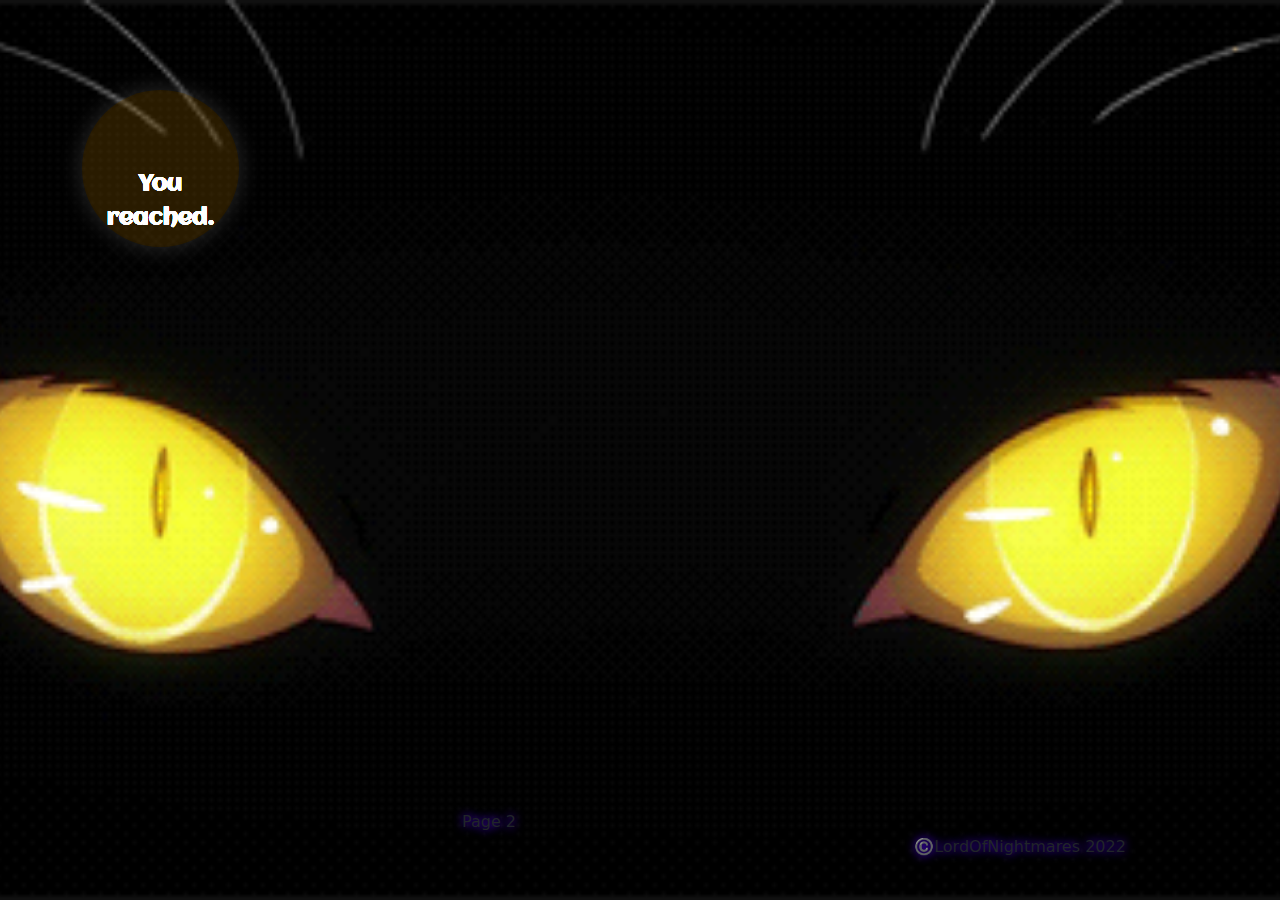
==== page2.html @ ec3d4ece "test1" ====
<!DOCTYPE html>
<html lang="en">

<head>
    <meta charset="utf-8">
    <meta name="viewport" content="width=device-width, initial-scale=1.0, shrink-to-fit=no">
    <title>Test for git</title>
    <meta property="og:type" content="">
    <meta name="description" content="WAAAAAAAA">
    <link rel="stylesheet" href="assets/bootstrap/css/bootstrap.min.css">
    <link rel="stylesheet" href="https://fonts.googleapis.com/css?family=Aclonica&amp;display=swap">
    <link rel="stylesheet" href="assets/css/glitch.compiled.css">
    <link rel="stylesheet" href="assets/css/styles.css">
</head>

<body style="background: url(&quot;assets/img/background.gif&quot;) center / cover no-repeat;">
    <div class="container">
        <header style="max-height: 10vh;height: 10vh;">
            <div class="row element-container">
                <div class="col d-xxl-flex"></div>
            </div>
        </header>
        <main style="max-height: 80vh;height: 80vh;">
            <div class="row element-container">
                <div class="col d-xxl-flex justify-content-center align-items-center justify-content-xxl-center align-items-xxl-center">
                    <div class="main-col-message">
                        <div class="d-xxl-flex justify-content-xxl-center align-items-xxl-center glitch">
                            <p class="text-center d-xxl-flex justify-content-xxl-center align-items-xxl-center line"><strong>You reached.</strong></p>
                            <p class="text-center d-xxl-flex justify-content-xxl-center align-items-xxl-center line"><strong>You reached.</strong></p>
                            <p class="text-center d-xxl-flex justify-content-xxl-center align-items-xxl-center line"><strong>You reached.</strong></p>
                            <p class="text-center d-xxl-flex justify-content-xxl-center align-items-xxl-center line"><strong>You reached.</strong></p>
                            <p class="text-center d-xxl-flex justify-content-xxl-center align-items-xxl-center line"><strong>You reached.</strong></p>
                            <p class="text-center d-xxl-flex justify-content-xxl-center align-items-xxl-center line"><strong>You reached.</strong></p>
                            <p class="text-center d-xxl-flex justify-content-xxl-center align-items-xxl-center line"><strong>You reached.</strong></p>
                            <p class="text-center d-xxl-flex justify-content-xxl-center align-items-xxl-center line"><strong>You reached.</strong></p>
                            <p class="text-center d-xxl-flex justify-content-xxl-center align-items-xxl-center line"><strong>You reached.</strong></p>
                            <p class="text-center d-xxl-flex justify-content-xxl-center align-items-xxl-center line"><strong>You reached.</strong></p>
                        </div>
                    </div>
                </div>
            </div>
        </main>
        <footer style="height: 10vh;max-height: 10vh;">
            <div class="row d-xxl-flex element-container">
                <div class="col d-xxl-flex justify-content-xxl-center align-items-xxl-center footer-col-message"></div>
                <div class="col d-xxl-flex justify-content-xxl-center align-items-xxl-center footer-col-message">
                    <div>
                        <p>Page 2</p>
                    </div>
                </div>
                <div class="col d-md-flex justify-content-md-center align-items-md-center footer-col-message">
                    <div>
                        <p>©️LordOfNightmares 2022</p>
                    </div>
                </div>
            </div>
        </footer>
    </div>
    <script src="assets/bootstrap/js/bootstrap.min.js"></script>
</body>

</html>
---- assets/css/glitch.compiled.css ----
.glitch {
  position: relative;
  color: #fff;
  top: 50%;
}

.line {
  position: absolute;
}
.line:nth-child(1) {
  animation: clip 3000ms -300ms linear infinite, glitch1 500ms -765ms linear infinite;
}
@keyframes glitch1 {
  0% {
    transform: translateX(0);
  }
  80% {
    transform: translateX(0);
    color: #fff;
  }
  85% {
    transform: translateX(3px);
    color: #4E9A26;
  }
  90% {
    transform: translateX(3px);
    color: #AC1212;
  }
  95% {
    transform: translateX(-1px);
    color: #fff;
  }
  100% {
    transform: translateX(0);
  }
}
.line:nth-child(2) {
  animation: clip 3000ms -600ms linear infinite, glitch2 500ms -571ms linear infinite;
}
@keyframes glitch2 {
  0% {
    transform: translateX(0);
  }
  80% {
    transform: translateX(0);
    color: #fff;
  }
  85% {
    transform: translateX(1px);
    color: #4E9A26;
  }
  90% {
    transform: translateX(-3px);
    color: #AC1212;
  }
  95% {
    transform: translateX(0px);
    color: #fff;
  }
  100% {
    transform: translateX(0);
  }
}
.line:nth-child(3) {
  animation: clip 3000ms -900ms linear infinite, glitch3 500ms -527ms linear infinite;
}
@keyframes glitch3 {
  0% {
    transform: translateX(0);
  }
  80% {
    transform: translateX(0);
    color: #fff;
  }
  85% {
    transform: translateX(3px);
    color: #4E9A26;
  }
  90% {
    transform: translateX(-1px);
    color: #AC1212;
  }
  95% {
    transform: translateX(-1px);
    color: #fff;
  }
  100% {
    transform: translateX(0);
  }
}
.line:nth-child(4) {
  animation: clip 3000ms -1200ms linear infinite, glitch4 500ms -65ms linear infinite;
}
@keyframes glitch4 {
  0% {
    transform: translateX(0);
  }
  80% {
    transform: translateX(0);
    color: #fff;
  }
  85% {
    transform: translateX(2px);
    color: #4E9A26;
  }
  90% {
    transform: translateX(-4px);
    color: #AC1212;
  }
  95% {
    transform: translateX(-3px);
    color: #fff;
  }
  100% {
    transform: translateX(0);
  }
}
.line:nth-child(5) {
  animation: clip 3000ms -1500ms linear infinite, glitch5 500ms -412ms linear infinite;
}
@keyframes glitch5 {
  0% {
    transform: translateX(0);
  }
  80% {
    transform: translateX(0);
    color: #fff;
  }
  85% {
    transform: translateX(5px);
    color: #4E9A26;
  }
  90% {
    transform: translateX(-2px);
    color: #AC1212;
  }
  95% {
    transform: translateX(-1px);
    color: #fff;
  }
  100% {
    transform: translateX(0);
  }
}
.line:nth-child(6) {
  animation: clip 3000ms -1800ms linear infinite, glitch6 500ms -127ms linear infinite;
}
@keyframes glitch6 {
  0% {
    transform: translateX(0);
  }
  80% {
    transform: translateX(0);
    color: #fff;
  }
  85% {
    transform: translateX(1px);
    color: #4E9A26;
  }
  90% {
    transform: translateX(0px);
    color: #AC1212;
  }
  95% {
    transform: translateX(-1px);
    color: #fff;
  }
  100% {
    transform: translateX(0);
  }
}
.line:nth-child(7) {
  animation: clip 3000ms -2100ms linear infinite, glitch7 500ms -42ms linear infinite;
}
@keyframes glitch7 {
  0% {
    transform: translateX(0);
  }
  80% {
    transform: translateX(0);
    color: #fff;
  }
  85% {
    transform: translateX(-1px);
    color: #4E9A26;
  }
  90% {
    transform: translateX(1px);
    color: #AC1212;
  }
  95% {
    transform: translateX(1px);
    color: #fff;
  }
  100% {
    transform: translateX(0);
  }
}
.line:nth-child(8) {
  animation: clip 3000ms -2400ms linear infinite, glitch8 500ms -172ms linear infinite;
}
@keyframes glitch8 {
  0% {
    transform: translateX(0);
  }
  80% {
    transform: translateX(0);
    color: #fff;
  }
  85% {
    transform: translateX(5px);
    color: #4E9A26;
  }
  90% {
    transform: translateX(3px);
    color: #AC1212;
  }
  95% {
    transform: translateX(0px);
    color: #fff;
  }
  100% {
    transform: translateX(0);
  }
}
.line:nth-child(9) {
  animation: clip 3000ms -2700ms linear infinite, glitch9 500ms -177ms linear infinite;
}
@keyframes glitch9 {
  0% {
    transform: translateX(0);
  }
  80% {
    transform: translateX(0);
    color: #fff;
  }
  85% {
    transform: translateX(0px);
    color: #4E9A26;
  }
  90% {
    transform: translateX(-1px);
    color: #AC1212;
  }
  95% {
    transform: translateX(5px);
    color: #fff;
  }
  100% {
    transform: translateX(0);
  }
}
.line:nth-child(10) {
  animation: clip 3000ms -3000ms linear infinite, glitch10 500ms -605ms linear infinite;
}
@keyframes glitch10 {
  0% {
    transform: translateX(0);
  }
  80% {
    transform: translateX(0);
    color: #fff;
  }
  85% {
    transform: translateX(-4px);
    color: #4E9A26;
  }
  90% {
    transform: translateX(3px);
    color: #AC1212;
  }
  95% {
    transform: translateX(2px);
    color: #fff;
  }
  100% {
    transform: translateX(0);
  }
}

@keyframes clip {
  0% {
    clip-path: polygon(0 100%, 100% 100%, 100% 120%, 0 120%);
  }
  100% {
    clip-path: polygon(0 -20%, 100% -20%, 100% 0%, 0 0);
  }
}
---- assets/css/styles.css ----
.element-container {
  height: inherit;
}

.main-col-message {
  background-color: rgba(255,168,0,0.16);
  border: 2px solid rgba(0,0,0,0.05);
  border-radius: 106px;
  width: 7em;
  height: 7em;
  box-shadow: 0px 0px 23px .1px rgba(255,255,255,0.17);
  color: rgba(255,255,255,0.37);
  font-size: 1.4em;
  font-family: 'Aclonica';
}

.footer-col-message {
  text-shadow: 0px 0px 10px rgb(76,0,237);
}
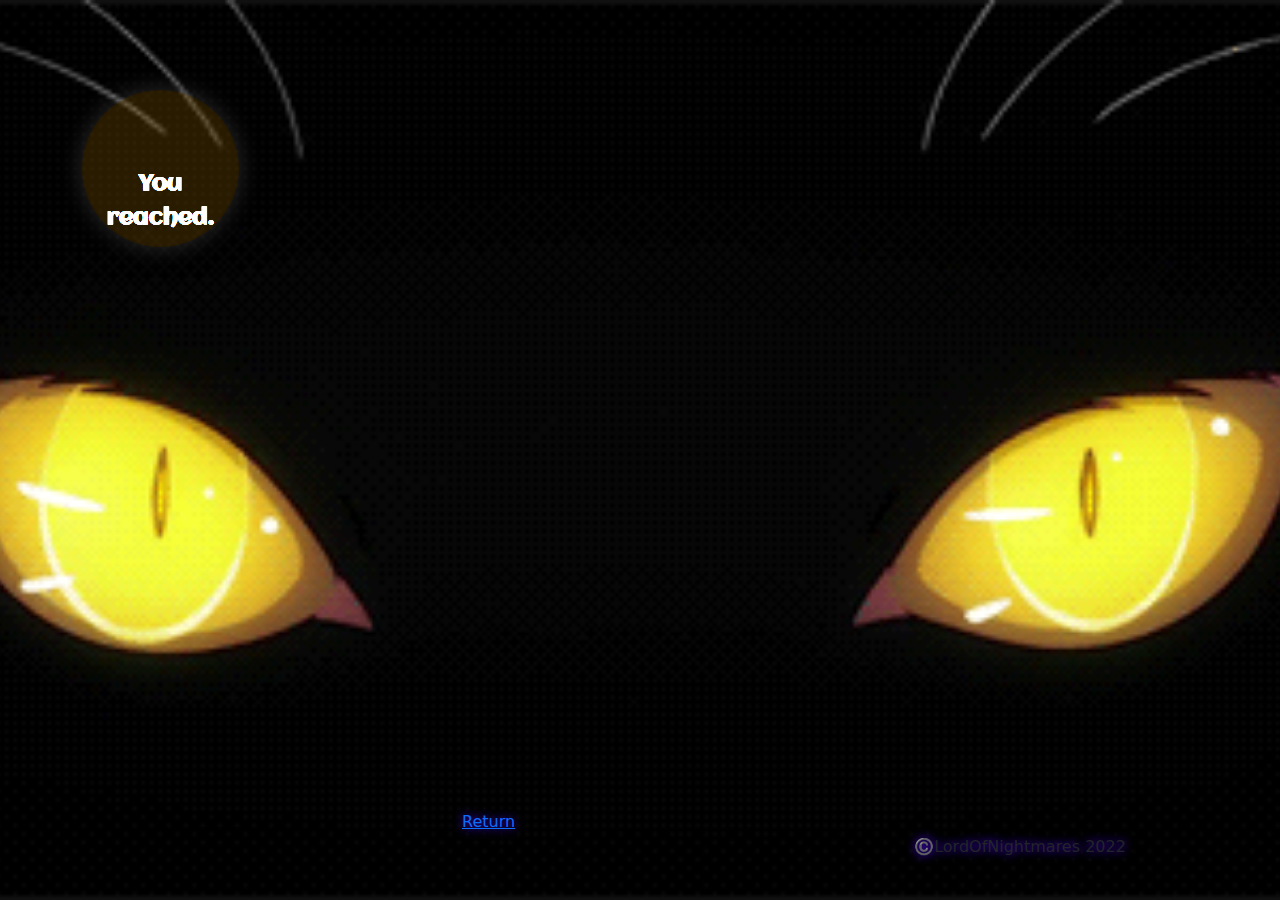
==== commit e9d5710e: "working" ====
--- a/page2.html
+++ b/page2.html
@@ -45,7 +45,7 @@
                 <div class="col d-xxl-flex justify-content-xxl-center align-items-xxl-center footer-col-message"></div>
                 <div class="col d-xxl-flex justify-content-xxl-center align-items-xxl-center footer-col-message">
                     <div>
-                        <p>Page 2</p>
+                        <p><a href="index.html">Return</a></p>
                     </div>
                 </div>
                 <div class="col d-md-flex justify-content-md-center align-items-md-center footer-col-message">
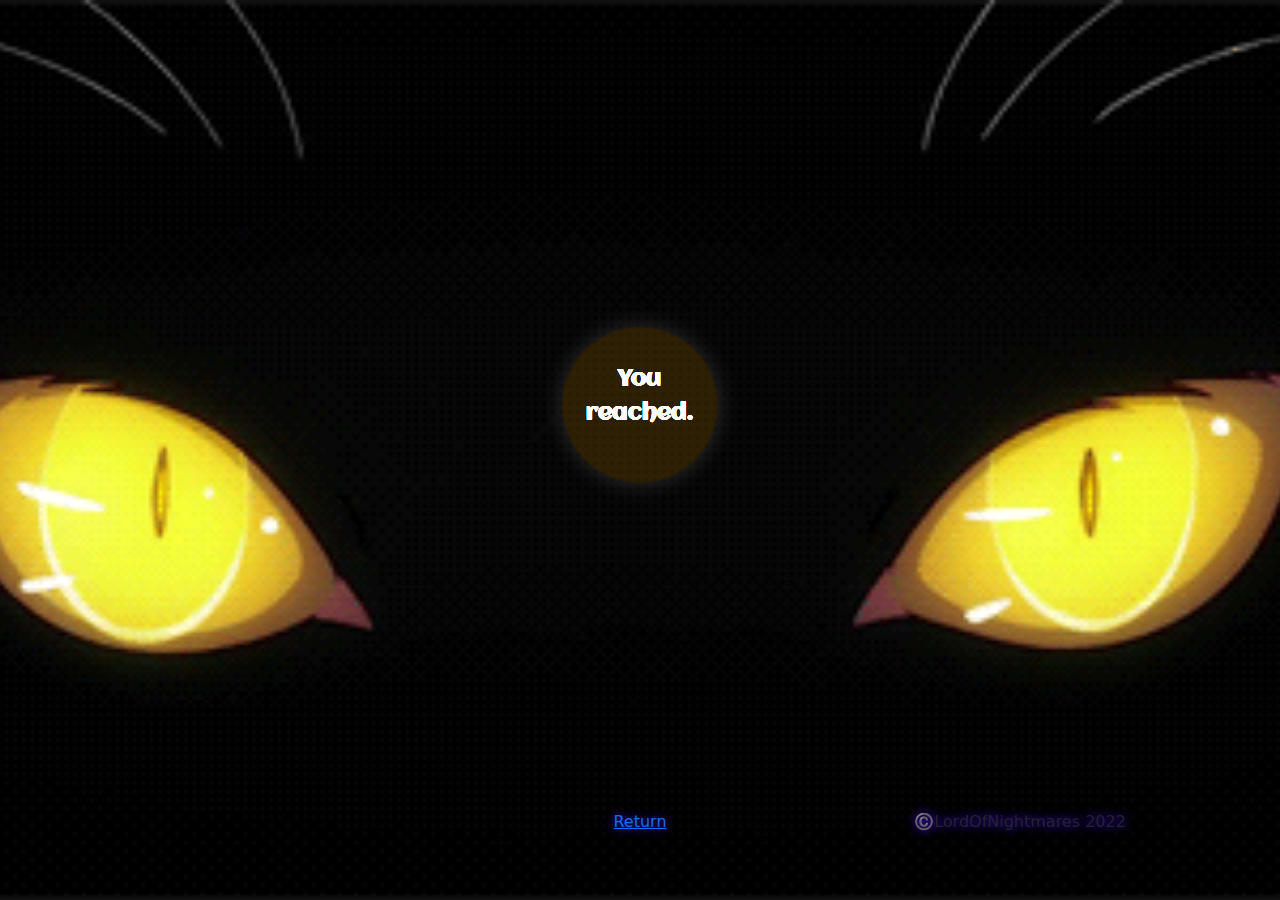
==== commit 1ba4d976: "some test" ====
--- a/page2.html
+++ b/page2.html
@@ -5,8 +5,9 @@
     <meta charset="utf-8">
     <meta name="viewport" content="width=device-width, initial-scale=1.0, shrink-to-fit=no">
     <title>Test for git</title>
-    <meta property="og:type" content="">
-    <meta name="description" content="WAAAAAAAA">
+    <meta property="og:type" content="website">
+    <meta name="description" content="Just a test">
+    <meta property="og:image" content="assets/img/background.gif">
     <link rel="stylesheet" href="assets/bootstrap/css/bootstrap.min.css">
     <link rel="stylesheet" href="https://fonts.googleapis.com/css?family=Aclonica&amp;display=swap">
     <link rel="stylesheet" href="assets/css/glitch.compiled.css">
@@ -15,16 +16,11 @@
 
 <body style="background: url(&quot;assets/img/background.gif&quot;) center / cover no-repeat;">
     <div class="container">
-        <header style="max-height: 10vh;height: 10vh;">
+        <main class="d-lg-flex justify-content-lg-center align-items-lg-center">
             <div class="row element-container">
-                <div class="col d-xxl-flex"></div>
-            </div>
-        </header>
-        <main style="max-height: 80vh;height: 80vh;">
-            <div class="row element-container">
-                <div class="col d-xxl-flex justify-content-center align-items-center justify-content-xxl-center align-items-xxl-center">
+                <div class="col">
                     <div class="main-col-message">
-                        <div class="d-xxl-flex justify-content-xxl-center align-items-xxl-center glitch">
+                        <div class="d-lg-flex align-items-lg-center glitch">
                             <p class="text-center d-xxl-flex justify-content-xxl-center align-items-xxl-center line"><strong>You reached.</strong></p>
                             <p class="text-center d-xxl-flex justify-content-xxl-center align-items-xxl-center line"><strong>You reached.</strong></p>
                             <p class="text-center d-xxl-flex justify-content-xxl-center align-items-xxl-center line"><strong>You reached.</strong></p>
@@ -34,16 +30,16 @@
                             <p class="text-center d-xxl-flex justify-content-xxl-center align-items-xxl-center line"><strong>You reached.</strong></p>
                             <p class="text-center d-xxl-flex justify-content-xxl-center align-items-xxl-center line"><strong>You reached.</strong></p>
                             <p class="text-center d-xxl-flex justify-content-xxl-center align-items-xxl-center line"><strong>You reached.</strong></p>
-                            <p class="text-center d-xxl-flex justify-content-xxl-center align-items-xxl-center line"><strong>You reached.</strong></p>
+                            <p class="text-center line"><strong>You reached.</strong></p>
                         </div>
                     </div>
                 </div>
             </div>
         </main>
-        <footer style="height: 10vh;max-height: 10vh;">
-            <div class="row d-xxl-flex element-container">
+        <footer>
+            <div class="row element-container">
                 <div class="col d-xxl-flex justify-content-xxl-center align-items-xxl-center footer-col-message"></div>
-                <div class="col d-xxl-flex justify-content-xxl-center align-items-xxl-center footer-col-message">
+                <div class="col footer-col-message">
                     <div>
                         <p><a href="index.html">Return</a></p>
                     </div>
--- a/assets/css/glitch.compiled.css
+++ b/assets/css/glitch.compiled.css
@@ -8,7 +8,7 @@
   position: absolute;
 }
 .line:nth-child(1) {
-  animation: clip 3000ms -300ms linear infinite, glitch1 500ms -765ms linear infinite;
+  animation: clip 3000ms -300ms linear infinite, glitch1 500ms -147ms linear infinite;
 }
 @keyframes glitch1 {
   0% {
@@ -23,227 +23,227 @@
     color: #4E9A26;
   }
   90% {
-    transform: translateX(3px);
-    color: #AC1212;
-  }
-  95% {
+    transform: translateX(2px);
+    color: #AC1212;
+  }
+  95% {
+    transform: translateX(-4px);
+    color: #fff;
+  }
+  100% {
+    transform: translateX(0);
+  }
+}
+.line:nth-child(2) {
+  animation: clip 3000ms -600ms linear infinite, glitch2 500ms -373ms linear infinite;
+}
+@keyframes glitch2 {
+  0% {
+    transform: translateX(0);
+  }
+  80% {
+    transform: translateX(0);
+    color: #fff;
+  }
+  85% {
+    transform: translateX(-3px);
+    color: #4E9A26;
+  }
+  90% {
+    transform: translateX(1px);
+    color: #AC1212;
+  }
+  95% {
+    transform: translateX(2px);
+    color: #fff;
+  }
+  100% {
+    transform: translateX(0);
+  }
+}
+.line:nth-child(3) {
+  animation: clip 3000ms -900ms linear infinite, glitch3 500ms -35ms linear infinite;
+}
+@keyframes glitch3 {
+  0% {
+    transform: translateX(0);
+  }
+  80% {
+    transform: translateX(0);
+    color: #fff;
+  }
+  85% {
+    transform: translateX(-3px);
+    color: #4E9A26;
+  }
+  90% {
+    transform: translateX(0px);
+    color: #AC1212;
+  }
+  95% {
+    transform: translateX(1px);
+    color: #fff;
+  }
+  100% {
+    transform: translateX(0);
+  }
+}
+.line:nth-child(4) {
+  animation: clip 3000ms -1200ms linear infinite, glitch4 500ms -248ms linear infinite;
+}
+@keyframes glitch4 {
+  0% {
+    transform: translateX(0);
+  }
+  80% {
+    transform: translateX(0);
+    color: #fff;
+  }
+  85% {
+    transform: translateX(0px);
+    color: #4E9A26;
+  }
+  90% {
+    transform: translateX(-4px);
+    color: #AC1212;
+  }
+  95% {
+    transform: translateX(4px);
+    color: #fff;
+  }
+  100% {
+    transform: translateX(0);
+  }
+}
+.line:nth-child(5) {
+  animation: clip 3000ms -1500ms linear infinite, glitch5 500ms -645ms linear infinite;
+}
+@keyframes glitch5 {
+  0% {
+    transform: translateX(0);
+  }
+  80% {
+    transform: translateX(0);
+    color: #fff;
+  }
+  85% {
+    transform: translateX(2px);
+    color: #4E9A26;
+  }
+  90% {
+    transform: translateX(5px);
+    color: #AC1212;
+  }
+  95% {
+    transform: translateX(0px);
+    color: #fff;
+  }
+  100% {
+    transform: translateX(0);
+  }
+}
+.line:nth-child(6) {
+  animation: clip 3000ms -1800ms linear infinite, glitch6 500ms -901ms linear infinite;
+}
+@keyframes glitch6 {
+  0% {
+    transform: translateX(0);
+  }
+  80% {
+    transform: translateX(0);
+    color: #fff;
+  }
+  85% {
+    transform: translateX(0px);
+    color: #4E9A26;
+  }
+  90% {
+    transform: translateX(3px);
+    color: #AC1212;
+  }
+  95% {
+    transform: translateX(3px);
+    color: #fff;
+  }
+  100% {
+    transform: translateX(0);
+  }
+}
+.line:nth-child(7) {
+  animation: clip 3000ms -2100ms linear infinite, glitch7 500ms -949ms linear infinite;
+}
+@keyframes glitch7 {
+  0% {
+    transform: translateX(0);
+  }
+  80% {
+    transform: translateX(0);
+    color: #fff;
+  }
+  85% {
+    transform: translateX(-2px);
+    color: #4E9A26;
+  }
+  90% {
+    transform: translateX(-4px);
+    color: #AC1212;
+  }
+  95% {
+    transform: translateX(0px);
+    color: #fff;
+  }
+  100% {
+    transform: translateX(0);
+  }
+}
+.line:nth-child(8) {
+  animation: clip 3000ms -2400ms linear infinite, glitch8 500ms -727ms linear infinite;
+}
+@keyframes glitch8 {
+  0% {
+    transform: translateX(0);
+  }
+  80% {
+    transform: translateX(0);
+    color: #fff;
+  }
+  85% {
+    transform: translateX(-3px);
+    color: #4E9A26;
+  }
+  90% {
+    transform: translateX(1px);
+    color: #AC1212;
+  }
+  95% {
+    transform: translateX(3px);
+    color: #fff;
+  }
+  100% {
+    transform: translateX(0);
+  }
+}
+.line:nth-child(9) {
+  animation: clip 3000ms -2700ms linear infinite, glitch9 500ms -497ms linear infinite;
+}
+@keyframes glitch9 {
+  0% {
+    transform: translateX(0);
+  }
+  80% {
+    transform: translateX(0);
+    color: #fff;
+  }
+  85% {
     transform: translateX(-1px);
-    color: #fff;
-  }
-  100% {
-    transform: translateX(0);
-  }
-}
-.line:nth-child(2) {
-  animation: clip 3000ms -600ms linear infinite, glitch2 500ms -571ms linear infinite;
-}
-@keyframes glitch2 {
-  0% {
-    transform: translateX(0);
-  }
-  80% {
-    transform: translateX(0);
-    color: #fff;
-  }
-  85% {
-    transform: translateX(1px);
-    color: #4E9A26;
-  }
-  90% {
-    transform: translateX(-3px);
-    color: #AC1212;
-  }
-  95% {
-    transform: translateX(0px);
-    color: #fff;
-  }
-  100% {
-    transform: translateX(0);
-  }
-}
-.line:nth-child(3) {
-  animation: clip 3000ms -900ms linear infinite, glitch3 500ms -527ms linear infinite;
-}
-@keyframes glitch3 {
-  0% {
-    transform: translateX(0);
-  }
-  80% {
-    transform: translateX(0);
-    color: #fff;
-  }
-  85% {
-    transform: translateX(3px);
-    color: #4E9A26;
-  }
-  90% {
-    transform: translateX(-1px);
-    color: #AC1212;
-  }
-  95% {
-    transform: translateX(-1px);
-    color: #fff;
-  }
-  100% {
-    transform: translateX(0);
-  }
-}
-.line:nth-child(4) {
-  animation: clip 3000ms -1200ms linear infinite, glitch4 500ms -65ms linear infinite;
-}
-@keyframes glitch4 {
-  0% {
-    transform: translateX(0);
-  }
-  80% {
-    transform: translateX(0);
-    color: #fff;
-  }
-  85% {
-    transform: translateX(2px);
-    color: #4E9A26;
-  }
-  90% {
-    transform: translateX(-4px);
-    color: #AC1212;
-  }
-  95% {
-    transform: translateX(-3px);
-    color: #fff;
-  }
-  100% {
-    transform: translateX(0);
-  }
-}
-.line:nth-child(5) {
-  animation: clip 3000ms -1500ms linear infinite, glitch5 500ms -412ms linear infinite;
-}
-@keyframes glitch5 {
-  0% {
-    transform: translateX(0);
-  }
-  80% {
-    transform: translateX(0);
-    color: #fff;
-  }
-  85% {
-    transform: translateX(5px);
-    color: #4E9A26;
-  }
-  90% {
-    transform: translateX(-2px);
-    color: #AC1212;
-  }
-  95% {
-    transform: translateX(-1px);
-    color: #fff;
-  }
-  100% {
-    transform: translateX(0);
-  }
-}
-.line:nth-child(6) {
-  animation: clip 3000ms -1800ms linear infinite, glitch6 500ms -127ms linear infinite;
-}
-@keyframes glitch6 {
-  0% {
-    transform: translateX(0);
-  }
-  80% {
-    transform: translateX(0);
-    color: #fff;
-  }
-  85% {
-    transform: translateX(1px);
-    color: #4E9A26;
-  }
-  90% {
-    transform: translateX(0px);
-    color: #AC1212;
-  }
-  95% {
-    transform: translateX(-1px);
-    color: #fff;
-  }
-  100% {
-    transform: translateX(0);
-  }
-}
-.line:nth-child(7) {
-  animation: clip 3000ms -2100ms linear infinite, glitch7 500ms -42ms linear infinite;
-}
-@keyframes glitch7 {
-  0% {
-    transform: translateX(0);
-  }
-  80% {
-    transform: translateX(0);
-    color: #fff;
-  }
-  85% {
-    transform: translateX(-1px);
-    color: #4E9A26;
-  }
-  90% {
-    transform: translateX(1px);
-    color: #AC1212;
-  }
-  95% {
-    transform: translateX(1px);
-    color: #fff;
-  }
-  100% {
-    transform: translateX(0);
-  }
-}
-.line:nth-child(8) {
-  animation: clip 3000ms -2400ms linear infinite, glitch8 500ms -172ms linear infinite;
-}
-@keyframes glitch8 {
-  0% {
-    transform: translateX(0);
-  }
-  80% {
-    transform: translateX(0);
-    color: #fff;
-  }
-  85% {
-    transform: translateX(5px);
-    color: #4E9A26;
-  }
-  90% {
-    transform: translateX(3px);
-    color: #AC1212;
-  }
-  95% {
-    transform: translateX(0px);
-    color: #fff;
-  }
-  100% {
-    transform: translateX(0);
-  }
-}
-.line:nth-child(9) {
-  animation: clip 3000ms -2700ms linear infinite, glitch9 500ms -177ms linear infinite;
-}
-@keyframes glitch9 {
-  0% {
-    transform: translateX(0);
-  }
-  80% {
-    transform: translateX(0);
-    color: #fff;
-  }
-  85% {
-    transform: translateX(0px);
-    color: #4E9A26;
-  }
-  90% {
-    transform: translateX(-1px);
-    color: #AC1212;
-  }
-  95% {
-    transform: translateX(5px);
+    color: #4E9A26;
+  }
+  90% {
+    transform: translateX(-4px);
+    color: #AC1212;
+  }
+  95% {
+    transform: translateX(-3px);
     color: #fff;
   }
   100% {
@@ -251,7 +251,7 @@
   }
 }
 .line:nth-child(10) {
-  animation: clip 3000ms -3000ms linear infinite, glitch10 500ms -605ms linear infinite;
+  animation: clip 3000ms -3000ms linear infinite, glitch10 500ms -525ms linear infinite;
 }
 @keyframes glitch10 {
   0% {
@@ -266,11 +266,11 @@
     color: #4E9A26;
   }
   90% {
-    transform: translateX(3px);
-    color: #AC1212;
-  }
-  95% {
-    transform: translateX(2px);
+    transform: translateX(2px);
+    color: #AC1212;
+  }
+  95% {
+    transform: translateX(1px);
     color: #fff;
   }
   100% {
--- a/assets/css/styles.css
+++ b/assets/css/styles.css
@@ -1,5 +1,7 @@
-.element-container {
-  height: inherit;
+footer > .row > .col {
+  display: flex;
+  justify-content: center;
+  align-items: center;
 }
 
 .main-col-message {
@@ -18,3 +20,13 @@
   text-shadow: 0px 0px 10px rgb(76,0,237);
 }
 
+main {
+  max-height: 90vh;
+  height: 90vh;
+}
+
+footer {
+  min-height: 10vh;
+  max-height: 10vh;
+}
+
